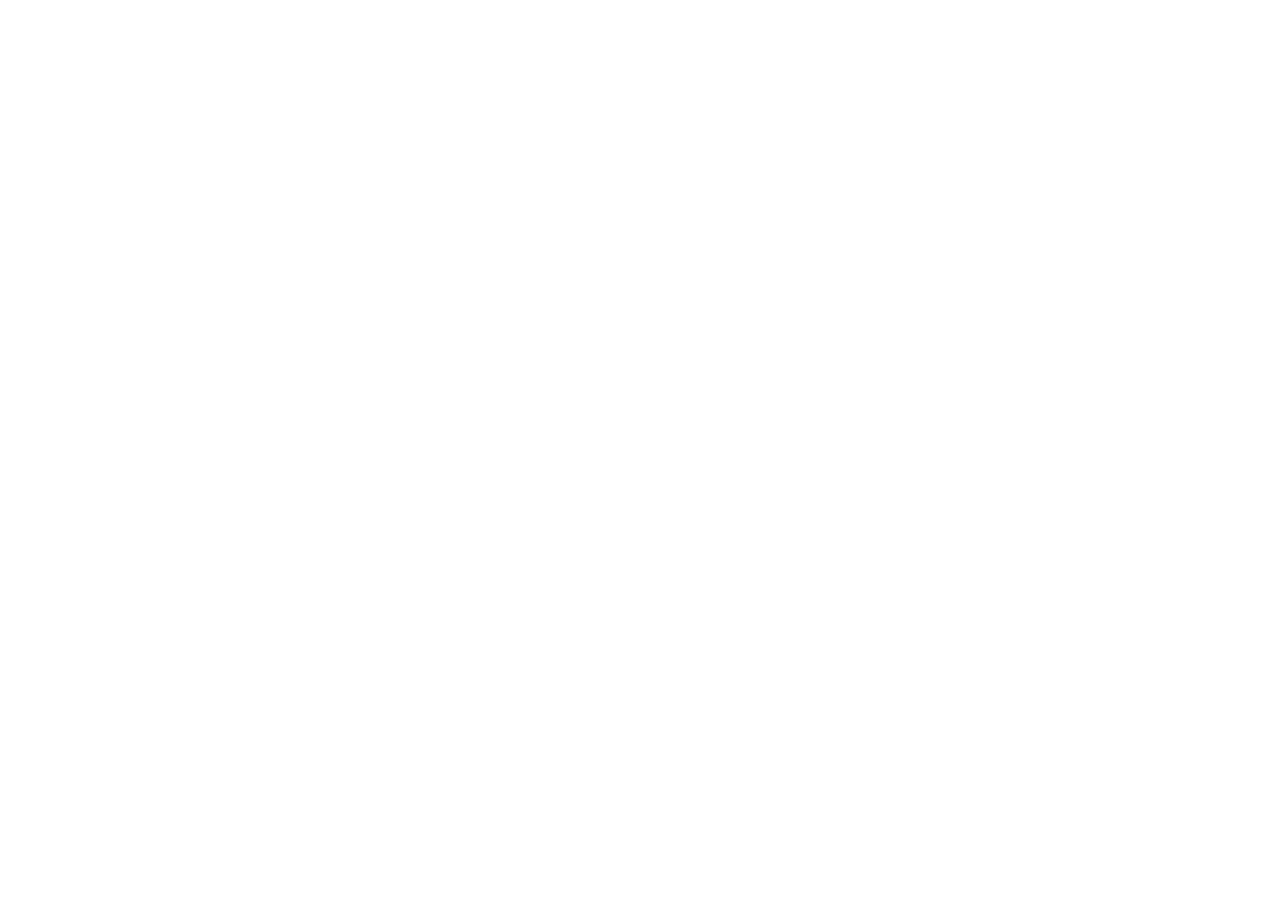
==== assets/index.html @ 78ffef44 "structure and server" ====
<!DOCTYPE html>
<html lang="en">
<head>
  <meta charset="UTF-8">
  <meta name="viewport" content="width=device-width, initial-scale=1.0">
</head>
<body>
</body>
<script src="script.js"></script>
</html>
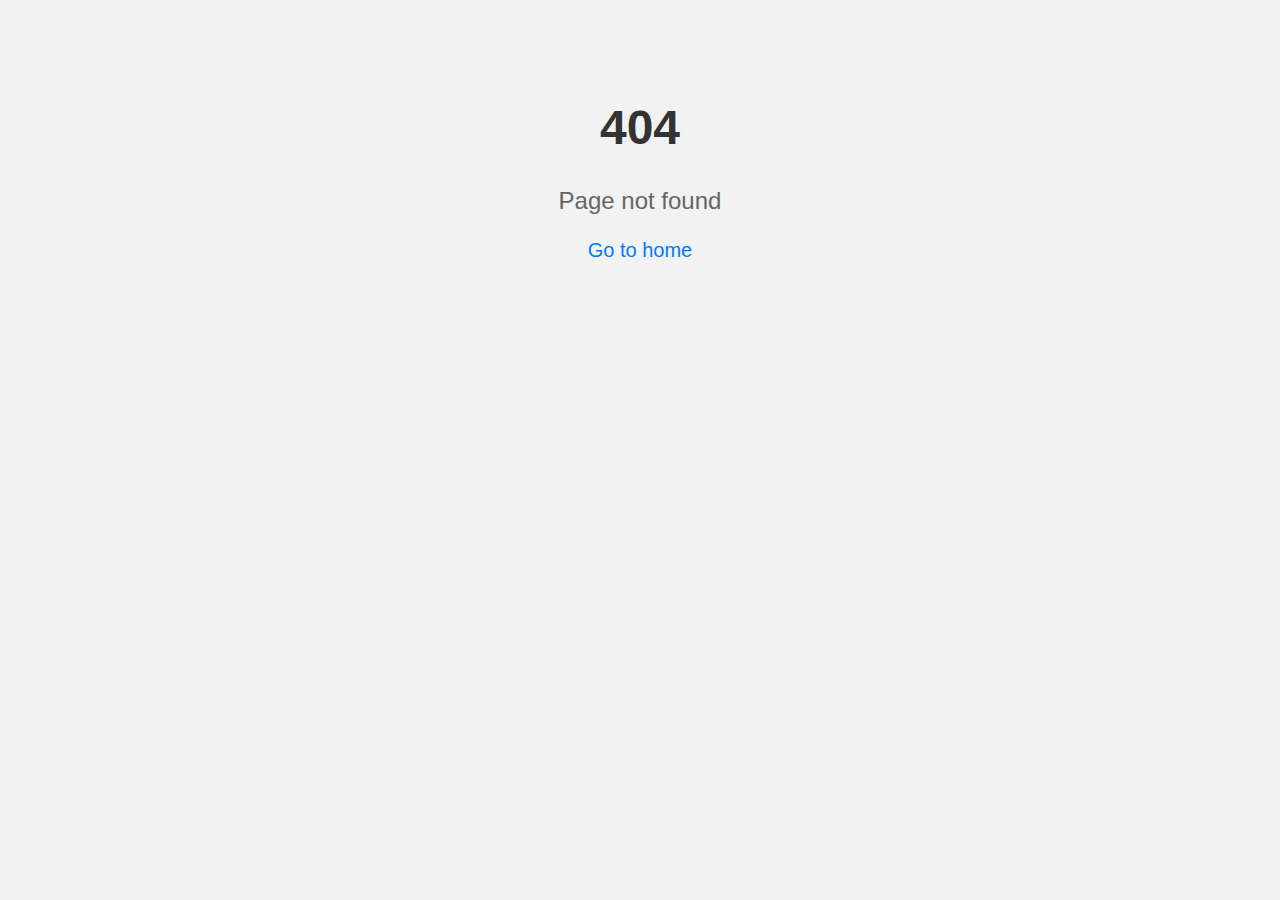
==== commit a80255d3: "errors" ====
--- a/assets/index.html
+++ b/assets/index.html
@@ -3,8 +3,26 @@
 <head>
   <meta charset="UTF-8">
   <meta name="viewport" content="width=device-width, initial-scale=1.0">
+  <link rel="stylesheet" href="">
 </head>
+<noscript>
+  <style>
+    body {
+      background-color: #f5f5f5;
+      display: flex;
+      justify-content: center;
+      align-items: center;
+      min-height: 100vh;
+    }
+    .error-message {
+      text-align: center;
+      font-size: 2rem;
+      color: #ff0000;
+    }
+  </style>
+  <div class="error-message">Please enable JavaScript to view this page.</div>
+</noscript>
 <body>
 </body>
-<script src="script.js"></script>
+<script type="module" src="/assets/script.js"></script>
 </html>